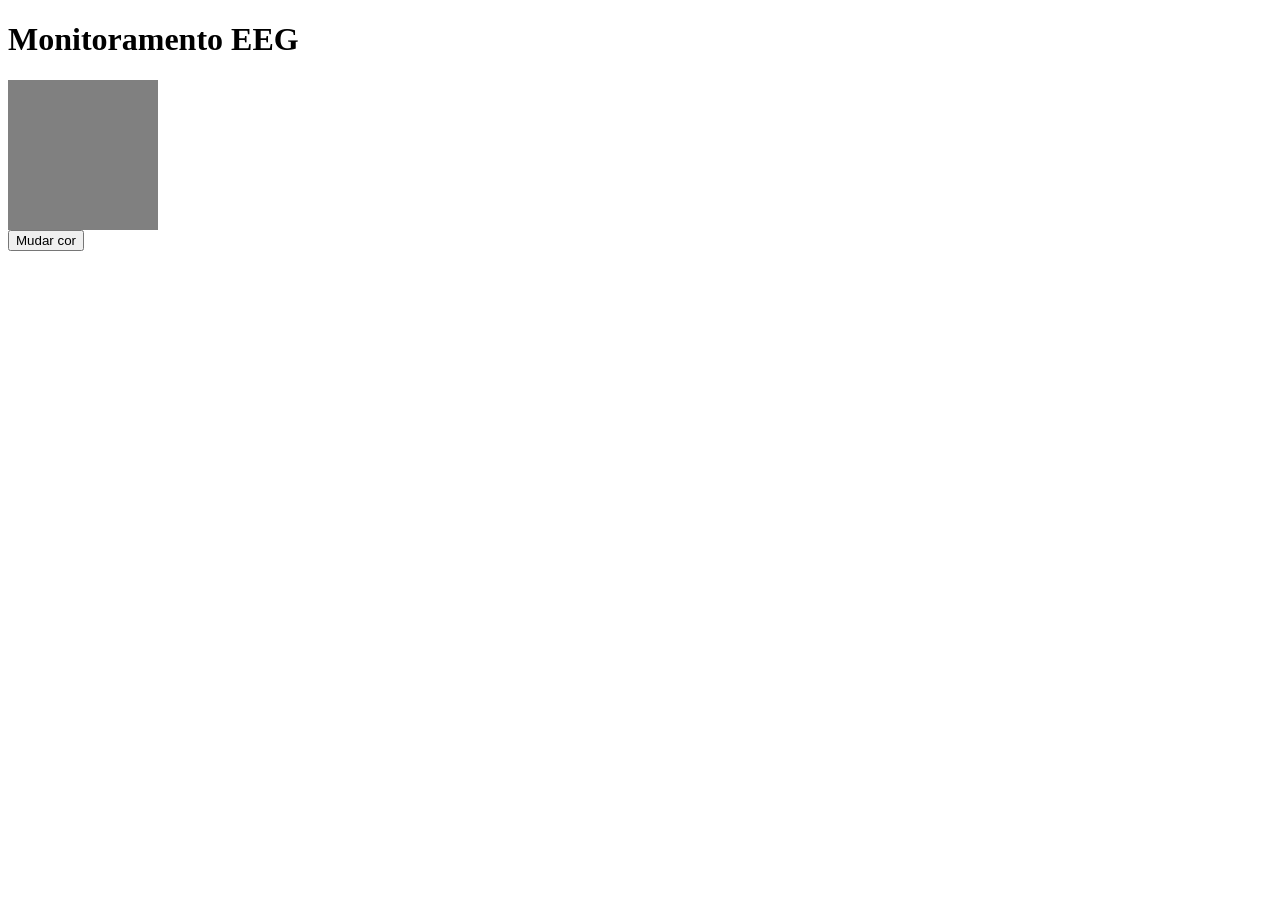
==== interface_web/index.html @ 7465da11 "frontend" ====
<!DOCTYPE html>
<html lang="en">
<head>
    <meta charset="UTF-8">
    <meta name="viewport" content="width=device-width, initial-scale=1.0">
    <link rel="stylesheet" href="static/style.css">
    <title>Interface EEG</title>
</head>
<body>
    <h1>Monitoramento EEG</h1>

    <div id="quadrado"></div>

    <button id="botao">Mudar cor</button>

    <script>
        const quadrado = document.getElementById('quadrado');
        const botao = document.getElementById('botao');

        function atualizarQuadrado(estado) {
            if(estado === 1){
                quadrado.style.backgroundColor = 'green';
            } else{
                quadrado.style.backgroundColor = 'orange';
            }
        }

        let estado = 0;

        botao.addEventListener("click", function() {
            if (estado === 0) {
                estado = 1;
            } else {
                estado = 0;
            }

            atualizarQuadrado(estado);
        });

        async function consultarEstado() {
            const resposta = await fetch("/estado");
            const dados = await resposta.json();

            console.log(dados);

            atualizarQuadrado(dados.estado);
        }

        consultarEstado();

        setInterval(consultarEstado, 1000);
    </script>
</body>
</html>
---- interface_web/static/style.css ----
#quadrado {
        width: 150px;
        height: 150px;
        background-color: gray;
    }
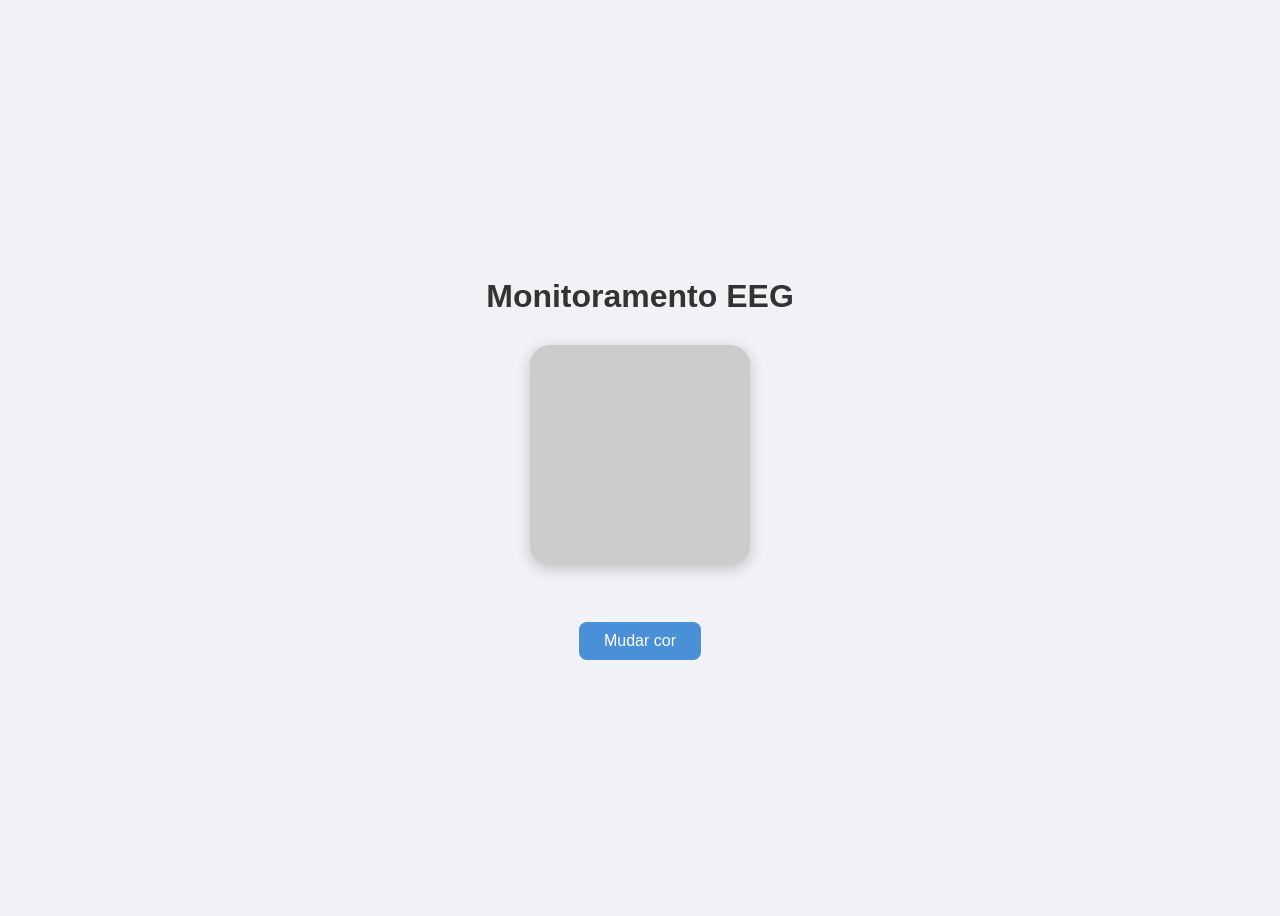
==== commit 2a7f7539: "alteracoes de melhoria no medidos de alfa" ====
--- a/interface_web/index.html
+++ b/interface_web/index.html
@@ -11,17 +11,21 @@
 
     <div id="quadrado"></div>
 
+    <p id="mensagem"></p>
     <button id="botao">Mudar cor</button>
 
     <script>
         const quadrado = document.getElementById('quadrado');
         const botao = document.getElementById('botao');
+        const mensagem = document.getElementById('mensagem'); 
 
         function atualizarQuadrado(estado) {
             if(estado === 1){
                 quadrado.style.backgroundColor = 'green';
+                mensagem.textContent = "Olhos fechados";
             } else{
                 quadrado.style.backgroundColor = 'orange';
+                mensagem.textContent = "Olhos abertos";
             }
         }
 
--- a/interface_web/static/style.css
+++ b/interface_web/static/style.css
@@ -1,5 +1,41 @@
+body {
+    display: flex;
+    flex-direction: column;
+    align-items: center;
+    justify-content: center;
+    height: 100vh;
+    font-family: Arial, sans-serif;
+    background-color: #f0f2f5;
+}
+
+h1 {
+    color: #333;
+    margin-bottom: 30px;
+}
+
 #quadrado {
-        width: 150px;
-        height: 150px;
-        background-color: gray;
-    }+    width: 220px;
+    height: 220px;
+    border-radius: 20px;
+    background-color: #cccccc;
+    /* deslocamento horizontal | deslocamento vertical | profundidade | cor */
+    box-shadow: 0 4px 15px rgba(0, 0, 0, 0.2);
+    transition: background-color 0.8s;
+    margin-bottom: 25px;
+}
+
+#botao {
+    /* vertical | horizontal */
+    padding: 10px 25px; 
+    font-size: 16px;
+    border: none;
+    border-radius: 8px;
+    background-color: #4a90d9;
+    color: white;
+    cursor: pointer;
+    transition: background-color 0.3s ease;
+}
+
+#botao:hover {
+    background-color: #357abd;
+}
